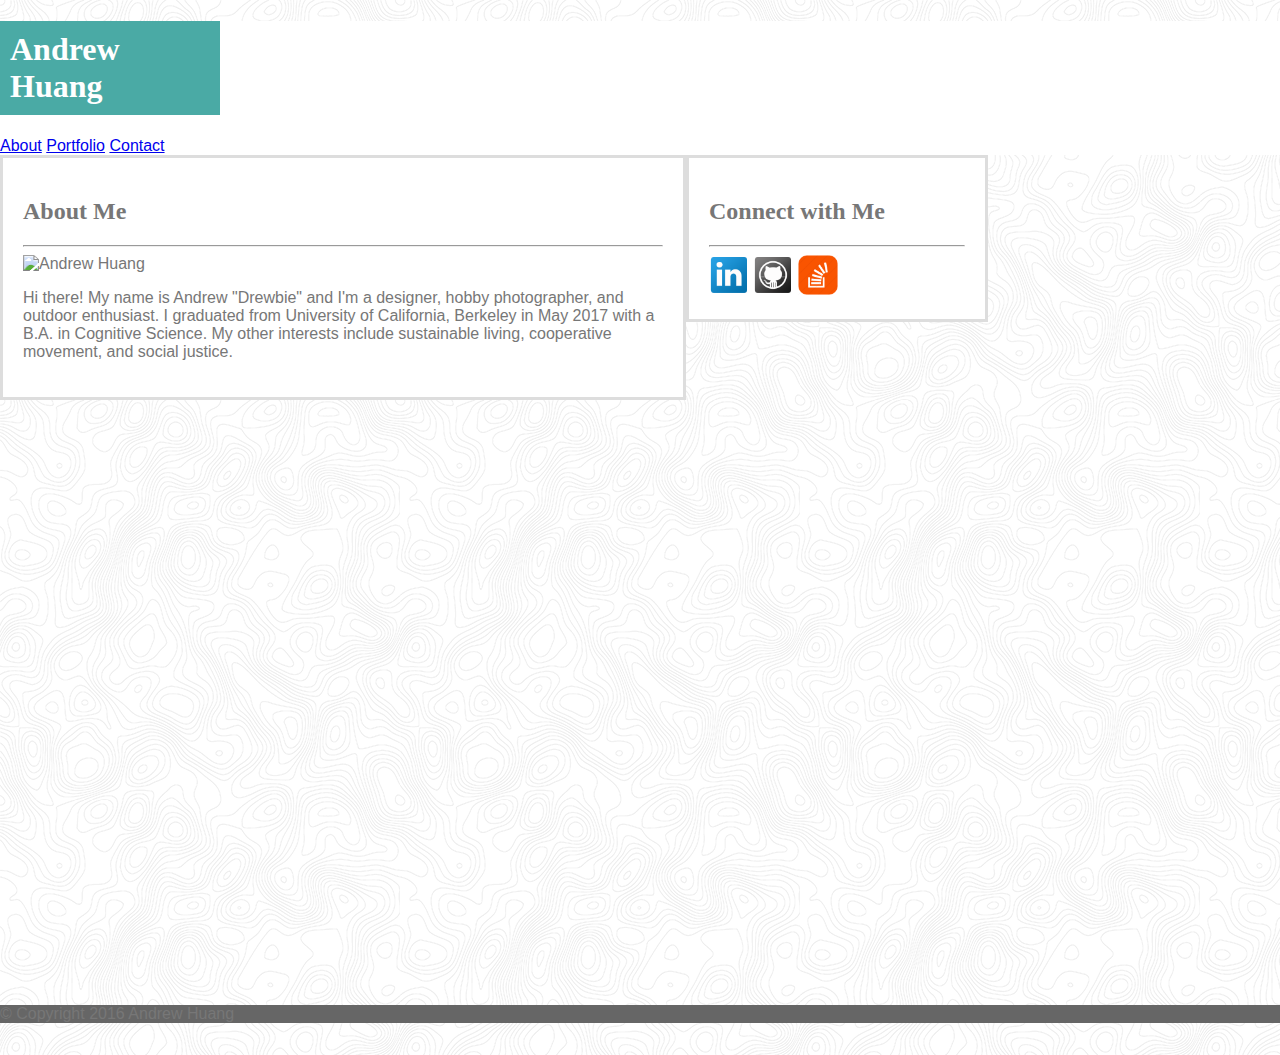
==== index.html @ 42d61d07 "html mostly done, needs style tweaking" ====
<!DOCTYPE html>
<html>
<head>
  	<meta charset="UTF-8">
	<title>Basic Portfolio </title>
	<link rel="stylesheet" type="text/css" href="assets/css/style.css">
</head>
<body> 
	<header>
		<h1>Andrew Huang</h1>
		<a href="index.html">About</a>
		<a href="portfolio.html">Portfolio</a>
		<a href="contact.html">Contact</a>
	</header>
	
	<div class="content">
		<div class="container">
			<section id="main-bio">

	      		<h2>About Me</h2>
	      		<hr>

	      		<img src="assets/images/DSC09400.jpg" alt="Andrew Huang" id="bio-image">

	      		<p id="bio">Hi there! My name is Andrew "Drewbie" and I'm a designer, hobby photographer, and outdoor enthusiast. I graduated from University of California, Berkeley in May 2017 with a B.A. in Cognitive Science. My other interests include sustainable living, cooperative movement, and social justice.</p>
	    	</section>
		</div>
		
		<div class="social-media-box">
			<h2>Connect with Me</h2>
			<hr>

			<a href="https://www.linkedin.com/in/andrew-huang-84a642a8/"><img src="assets/images/Linkedin-logo.png" class='social-media-icon'></a>
			<a href="https://github.com/tinyherocarrot"><img src="assets/images/github-icon-1.png"class='social-media-icon'></a>
			<a href="https://stackoverflow.com/users/8452643/andrew-huang/"><img src="assets/images/stackoverflow-icon.png" class='social-media-icon'></a>
		</div>

		<div class="push"></div>

	</div>

	<footer>&copy; Copyright 2016 Andrew Huang</footer>
</body>
</html>
---- assets/css/style.css ----
/*GENERAL STYLING*/
h1 {
	width: 200px;
	background-color: #4aaaa5;
	color: white;
	font-family: 'Georgia', 'Times', "Times New Roman", serif;
	padding: 10px;
}
h2 {
	font-family: 'Georgia', "Times", "Times New Roman", serif;
}
header {
	background: #ffffff;
	border-color: #cccccc;
}
a {

}
body {

	background-image: url("../images/topography.png");
	color: #777777;
	font-family: 'Arial', 'Helvetica Neue', 'Helvetica', sans-serif;
} 
.content {
	min-height: 100%;

  /* Equal to height of footer */
  /* But also accounting for potential margin-bottom of last child */
  margin-bottom: -50px;
}
.container {
	float: left;
	width: 50%;
	padding: 20px;
	background-color: #ffffff;
	border-style: solid;
	border-color: #dddddd;
}
html, body {
  height: 100%;
  margin: 0;
}
.footer,
.push {
  height: 50px;
}
footer {
	background-color: #666666;
}

/*Connect with Me Styling*/
.social-media-box {
	float: left;
	width: 20%;
	padding: 20px;
	background-color: #ffffff;
	border-style: solid;
	border-color: #dddddd;
}

.social-media-icon {
	width: 40px;
	height: auto;
	display: inline-block;
}

/*INDEX STYLING*/
#bio-image {
	float: left;
	width: 30%;
	height: auto;
}
#bio {
	float: left;
}

/*PORTFOLIO STYLING*/
.portfolio-img {
	width: 50px;
	height: auto;
}
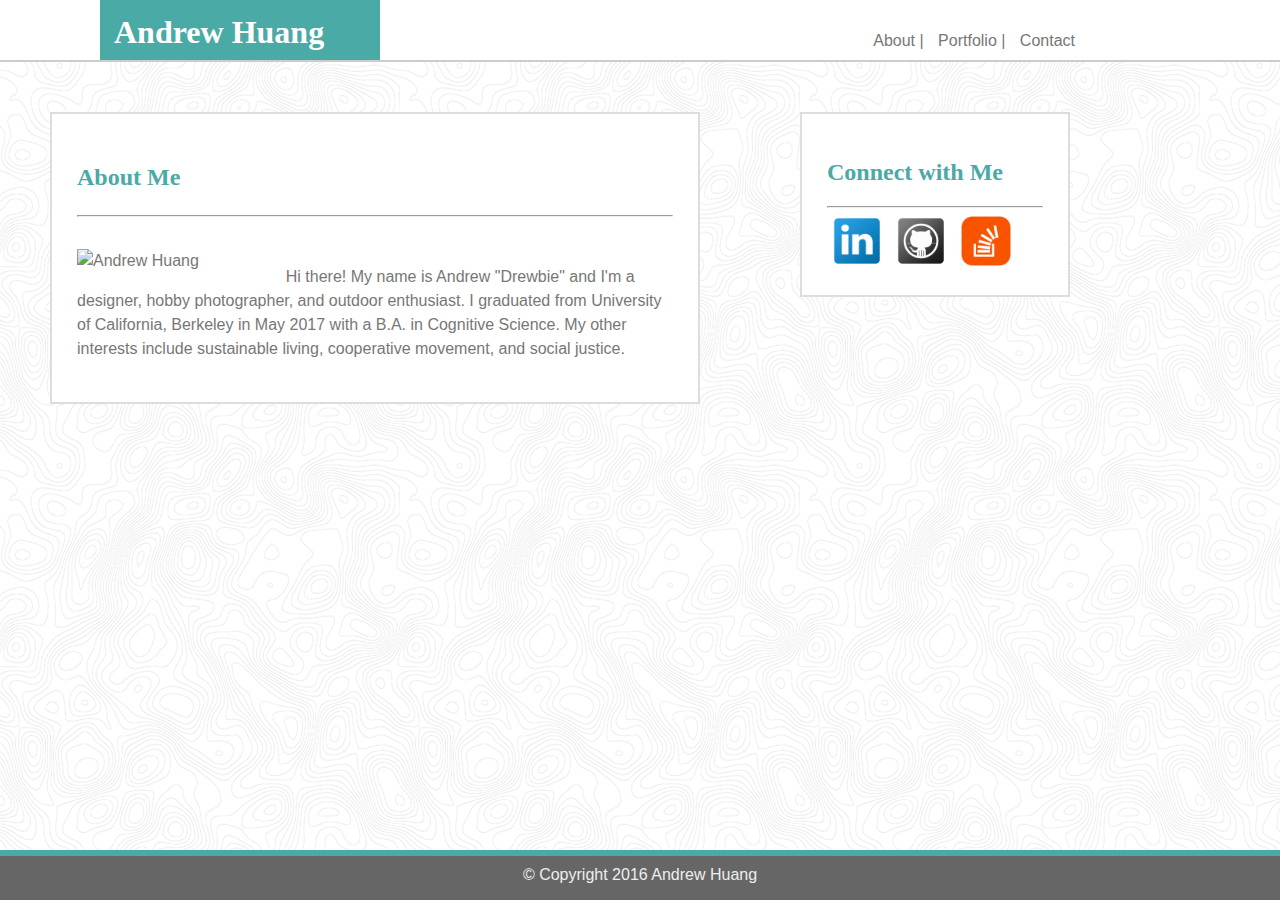
==== commit b586c64e: "finished" ====
--- a/index.html
+++ b/index.html
@@ -1,16 +1,25 @@
 <!DOCTYPE html>
-<html>
+<html lang="en-us">
+
 <head>
+
   	<meta charset="UTF-8">
 	<title>Basic Portfolio </title>
+	<link rel="stylesheet" type="text/css" href="assets/css/reset.css">
 	<link rel="stylesheet" type="text/css" href="assets/css/style.css">
+
 </head>
 <body> 
 	<header>
+
 		<h1>Andrew Huang</h1>
-		<a href="index.html">About</a>
-		<a href="portfolio.html">Portfolio</a>
-		<a href="contact.html">Contact</a>
+
+		<div class="page-links">
+			<a href="index.html">About  | </a>
+			<a href="portfolio.html">Portfolio  | </a>
+			<a href="contact.html">Contact</a>
+		</div>
+
 	</header>
 	
 	<div class="content">
@@ -18,27 +27,32 @@
 			<section id="main-bio">
 
 	      		<h2>About Me</h2>
-	      		<hr>
+	      		<hr><br>
 
 	      		<img src="assets/images/DSC09400.jpg" alt="Andrew Huang" id="bio-image">
 
-	      		<p id="bio">Hi there! My name is Andrew "Drewbie" and I'm a designer, hobby photographer, and outdoor enthusiast. I graduated from University of California, Berkeley in May 2017 with a B.A. in Cognitive Science. My other interests include sustainable living, cooperative movement, and social justice.</p>
+		      		<p id="bio">Hi there! My name is Andrew "Drewbie" and I'm a designer, hobby photographer, and outdoor enthusiast. I graduated from University of California, Berkeley in May 2017 with a B.A. in Cognitive Science. My other interests include sustainable living, cooperative movement, and social justice.</p>
+	    	
 	    	</section>
 		</div>
 		
 		<div class="social-media-box">
+			
 			<h2>Connect with Me</h2>
 			<hr>
 
 			<a href="https://www.linkedin.com/in/andrew-huang-84a642a8/"><img src="assets/images/Linkedin-logo.png" class='social-media-icon'></a>
-			<a href="https://github.com/tinyherocarrot"><img src="assets/images/github-icon-1.png"class='social-media-icon'></a>
+			<a href="https://github.com/tinyherocarrot"><img src="assets/images/github-icon-1.png" class='social-media-icon'></a>
 			<a href="https://stackoverflow.com/users/8452643/andrew-huang/"><img src="assets/images/stackoverflow-icon.png" class='social-media-icon'></a>
+		
 		</div>
 
-		<div class="push"></div>
+		<!-- <div class="push"></div> -->
 
 	</div>
 
 	<footer>&copy; Copyright 2016 Andrew Huang</footer>
+
 </body>
+
 </html>
--- a/assets/css/style.css
+++ b/assets/css/style.css
@@ -1,82 +1,141 @@
 /*GENERAL STYLING*/
+* {
+	box-sizing: border-box;
+}
+p {
+	line-height: 1.5;
+}
 h1 {
-	width: 200px;
+	width: 280px;
+	height: 60px;
 	background-color: #4aaaa5;
 	color: white;
 	font-family: 'Georgia', 'Times', "Times New Roman", serif;
-	padding: 10px;
+	padding: 14px;
+	font-size: xx-large;
+	font-weight: bold;
+	position: relative;
+	left: 100px;
+	margin: 0;
 }
 h2 {
 	font-family: 'Georgia', "Times", "Times New Roman", serif;
+	font-size: x-large;
+	font-weight: bold;
+	color: #4aaaa5;
 }
 header {
+	position: relative;
+	top: 0;
 	background: #ffffff;
-	border-color: #cccccc;
+	border-bottom: 2px solid #cccccc;
 }
 a {
-
+	text-decoration: none;
+	color: #777777;
+	margin: 5px;
+}
+.page-links {
+	position: absolute;
+	bottom: 10px;
+	right: 200px;
 }
 body {
-
 	background-image: url("../images/topography.png");
 	color: #777777;
 	font-family: 'Arial', 'Helvetica Neue', 'Helvetica', sans-serif;
-} 
+	display: flex;
+	flex-direction: column;
+*/} 
 .content {
-	min-height: 100%;
-
-  /* Equal to height of footer */
-  /* But also accounting for potential margin-bottom of last child */
-  margin-bottom: -50px;
+	flex: 1 0 auto;
 }
 .container {
 	float: left;
-	width: 50%;
-	padding: 20px;
+	width: 650px;
+	padding: 25px;
+	margin: 50px;
 	background-color: #ffffff;
-	border-style: solid;
-	border-color: #dddddd;
+	border: 2px solid #dddddd;
+	line-height: 1.5;
 }
 html, body {
   height: 100%;
   margin: 0;
 }
-.footer,
-.push {
-  height: 50px;
-}
 footer {
+  	height: 50px;
+  	width: 100%;
+	padding-top: 10px;
+	color: #eee;
+	margin: auto;
+	text-align: center;
 	background-color: #666666;
+	border-top: 6px solid #4aaaa5;
+	position: relative;
 }
 
-/*Connect with Me Styling*/
+
+/*CONNECT W ME Styling*/
 .social-media-box {
 	float: left;
-	width: 20%;
-	padding: 20px;
+	width: 270px;
+	padding: 25px;
+	margin: 50px;
 	background-color: #ffffff;
-	border-style: solid;
-	border-color: #dddddd;
+	border: 2px solid #dddddd;
 }
 
 .social-media-icon {
-	width: 40px;
+	width: 50px;
 	height: auto;
 	display: inline-block;
 }
+
 
 /*INDEX STYLING*/
 #bio-image {
 	float: left;
 	width: 30%;
 	height: auto;
+	margin-right: 30px;
 }
 #bio {
-	float: left;
-}
+/*	float: left;
+*/}
 
 /*PORTFOLIO STYLING*/
 .portfolio-img {
-	width: 50px;
+	width: 200px;
 	height: auto;
+	position: relative;
+}
+.portfolio-thumb-container {
+	width: 200px;
+	display: inline-block;
+	margin: 25px;
+	position: relative;
+}
+.thumb-title {
+	font-family: 'Georgia', 'Times', "Times New Roman", serif;
+	z-index: 999;
+	width: 100%;
+	position: absolute;
+	text-align: center;
+	background: #4aaaa5;
+	color: #ffffff;
+	bottom: 30px;
+	padding: 5px;
+}
+
+/*CONTACT ME STYLING*/
+.submit-button {
+    background-color: #4aaaa5; 
+    border: none;
+    color: white;
+    padding: 15px 32px;
+    text-align: center;
+    text-decoration: none;
+    display: inline-block;
+    font-size: 16px;
 }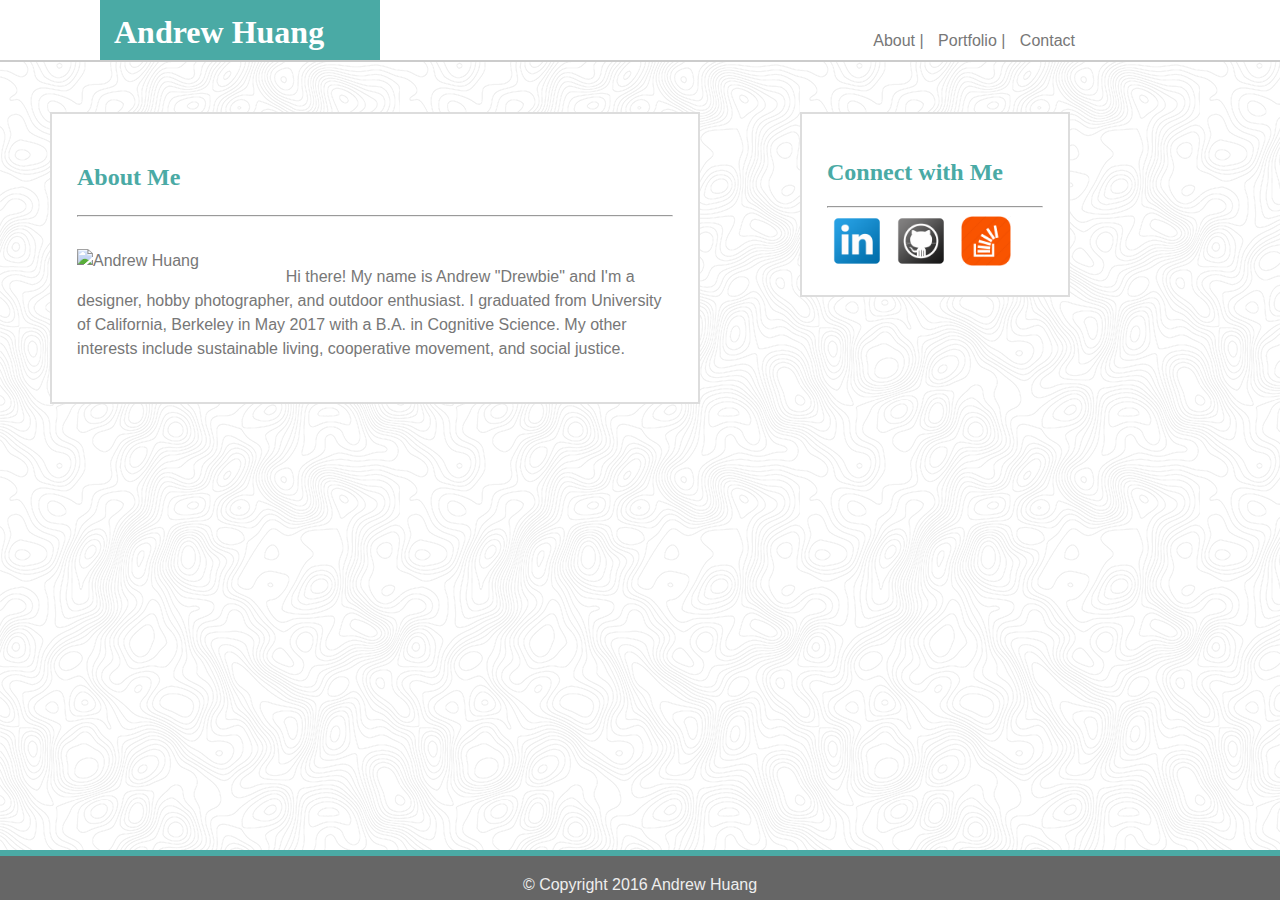
==== commit 6e3c9ea7: "fix propic loading by adding dot to src" ====
--- a/index.html
+++ b/index.html
@@ -29,9 +29,9 @@
 	      		<h2>About Me</h2>
 	      		<hr><br>
 
-	      		<img src="assets/images/DSC09400.jpg" alt="Andrew Huang" id="bio-image">
+	      		<img src="./assets/images/DSC09400.jpg" alt="Andrew Huang" id="bio-image">
 
-		      		<p id="bio">Hi there! My name is Andrew "Drewbie" and I'm a designer, hobby photographer, and outdoor enthusiast. I graduated from University of California, Berkeley in May 2017 with a B.A. in Cognitive Science. My other interests include sustainable living, cooperative movement, and social justice.</p>
+		      	<p id="bio">Hi there! My name is Andrew "Drewbie" and I'm a designer, hobby photographer, and outdoor enthusiast. I graduated from University of California, Berkeley in May 2017 with a B.A. in Cognitive Science. My other interests include sustainable living, cooperative movement, and social justice.</p>
 	    	
 	    	</section>
 		</div>
--- a/assets/css/style.css
+++ b/assets/css/style.css
@@ -66,7 +66,7 @@
 footer {
   	height: 50px;
   	width: 100%;
-	padding-top: 10px;
+	padding: 20px;
 	color: #eee;
 	margin: auto;
 	text-align: center;
